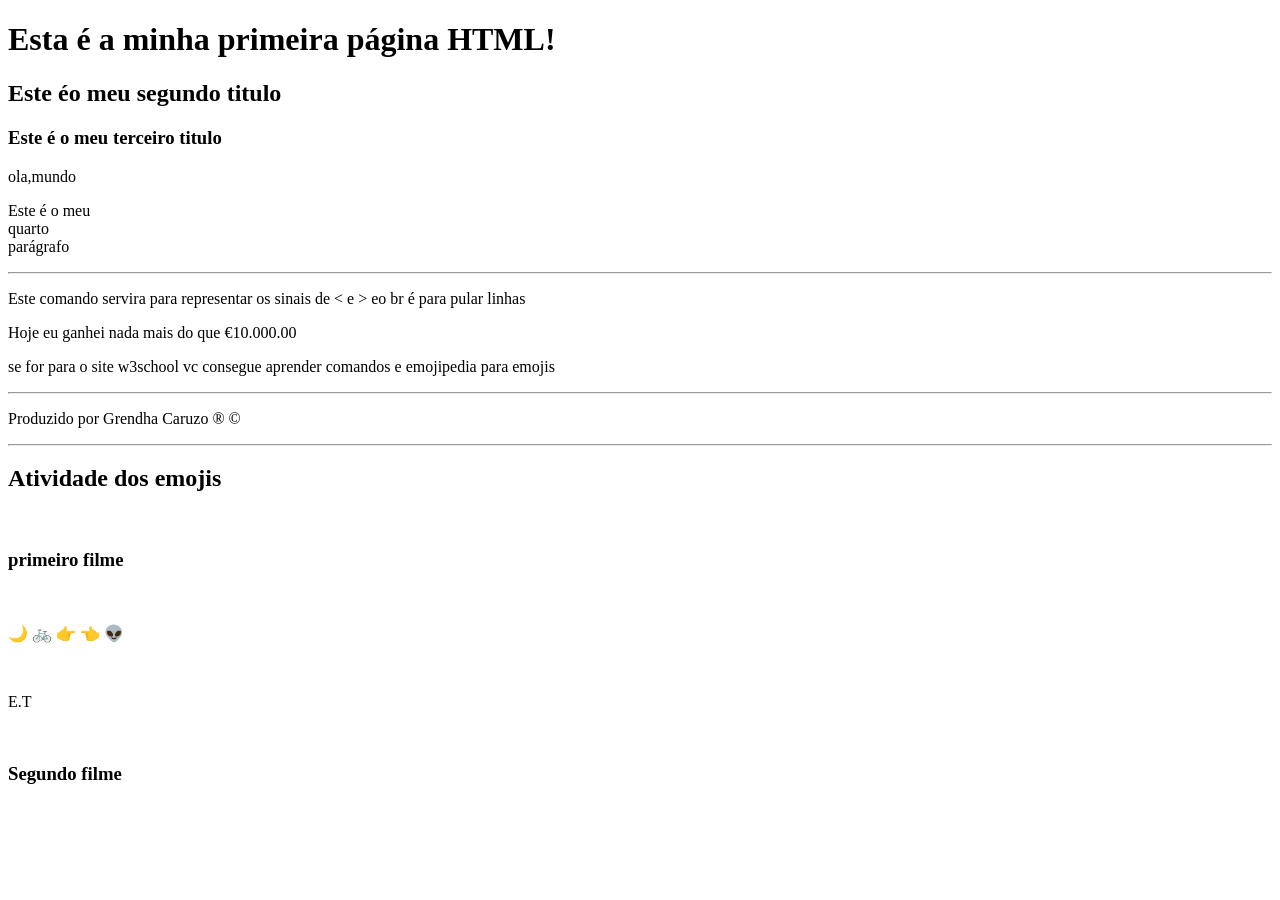
==== Aula-01/index.html @ 8fef9b63 "Add files via upload" ====
<!DOCTYPE html>
<html lang="pt-br">
<head>
    <meta charset="UTF-8">
    <meta name="viewport" content="width=device-width, initial-scale=1.0">
    <title>Aula-01</title>
</head>
<body>
    <h1>Esta é a minha primeira página HTML!</h1>
    <h2>Este éo meu segundo titulo </h2>
    <h3>Este é o meu terceiro titulo</h3>
    <p>ola,mundo</p>
    <p>Este é o meu
        <br>
         quarto
         <br>
          parágrafo</p>

          <hr>

          <p>Este comando servira para representar os sinais de &lt; e &gt; eo br é para pular linhas</p>
          <p> Hoje eu ganhei nada mais do que &euro;10.000.00 </p>
          <p>se for para o site w3school vc consegue aprender comandos e emojipedia para emojis</p>
          <hr>
          <p>Produzido por Grendha Caruzo &reg; &copy;</p>


          <hr>


          <h2>Atividade dos emojis</h2>
          <br>
          <h3>primeiro filme</h3>
          <br>
          <p> &#x1F319 &#x1F6B2 &#x1F449 &#x1F448 &#x1F47D</p>
          <br>
          <p>E.T</p>
          <br>
          <h3>Segundo filme</H3>
            <br>
            

      

          
</body>
</html>
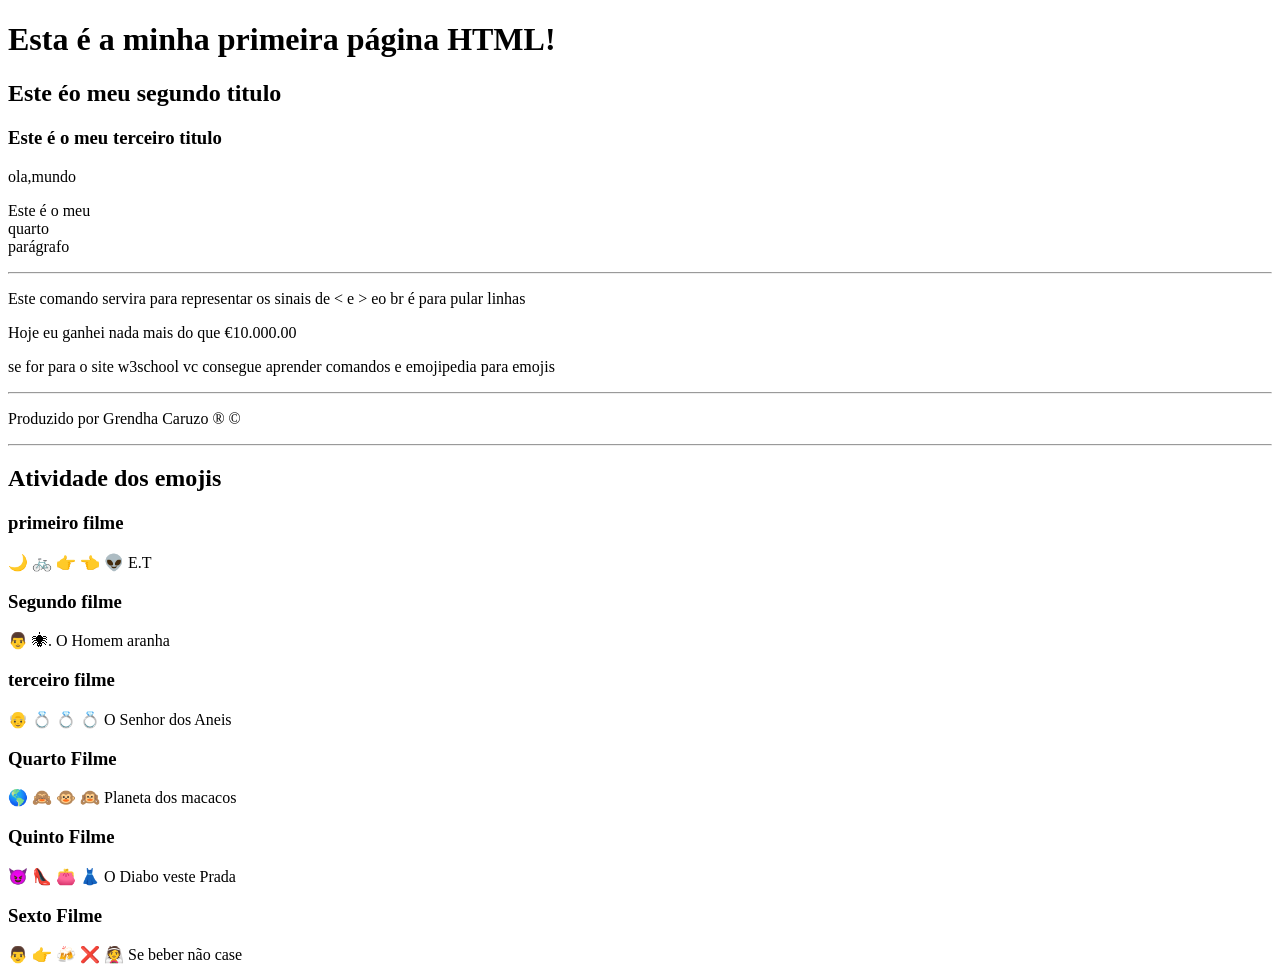
==== commit d0956713: "Add files via upload" ====
--- a/Aula-01/index.html
+++ b/Aula-01/index.html
@@ -29,15 +29,20 @@
 
 
           <h2>Atividade dos emojis</h2>
-          <br>
           <h3>primeiro filme</h3>
-          <br>
-          <p> &#x1F319 &#x1F6B2 &#x1F449 &#x1F448 &#x1F47D</p>
-          <br>
-          <p>E.T</p>
-          <br>
+          <p> &#x1F319 &#x1F6B2 &#x1F449 &#x1F448 &#x1F47D E.T </p>
           <h3>Segundo filme</H3>
-            <br>
+            <p>&#x1F468  &#x1F577. O Homem aranha</p>
+            <h3>terceiro filme</h3>
+            <p> &#x1F474  &#x1F48D &#x1F48D &#x1F48D O Senhor dos Aneis</p>
+            <h3>Quarto Filme</h3>
+            <p> &#x1F30E &#x1F648 &#x1F435 &#x1F649 Planeta dos macacos </p>
+            <h3>Quinto Filme</h3>
+            <p> &#x1F608 &#x1F460 &#x1F45B &#x1F457 O Diabo veste Prada</p>
+            <h3>Sexto Filme</h3>
+            <p> &#x1F468 &#x1F449 &#x1F37B &#x274C &#x1F470  Se beber não case </p>
+
+
             
 
       
